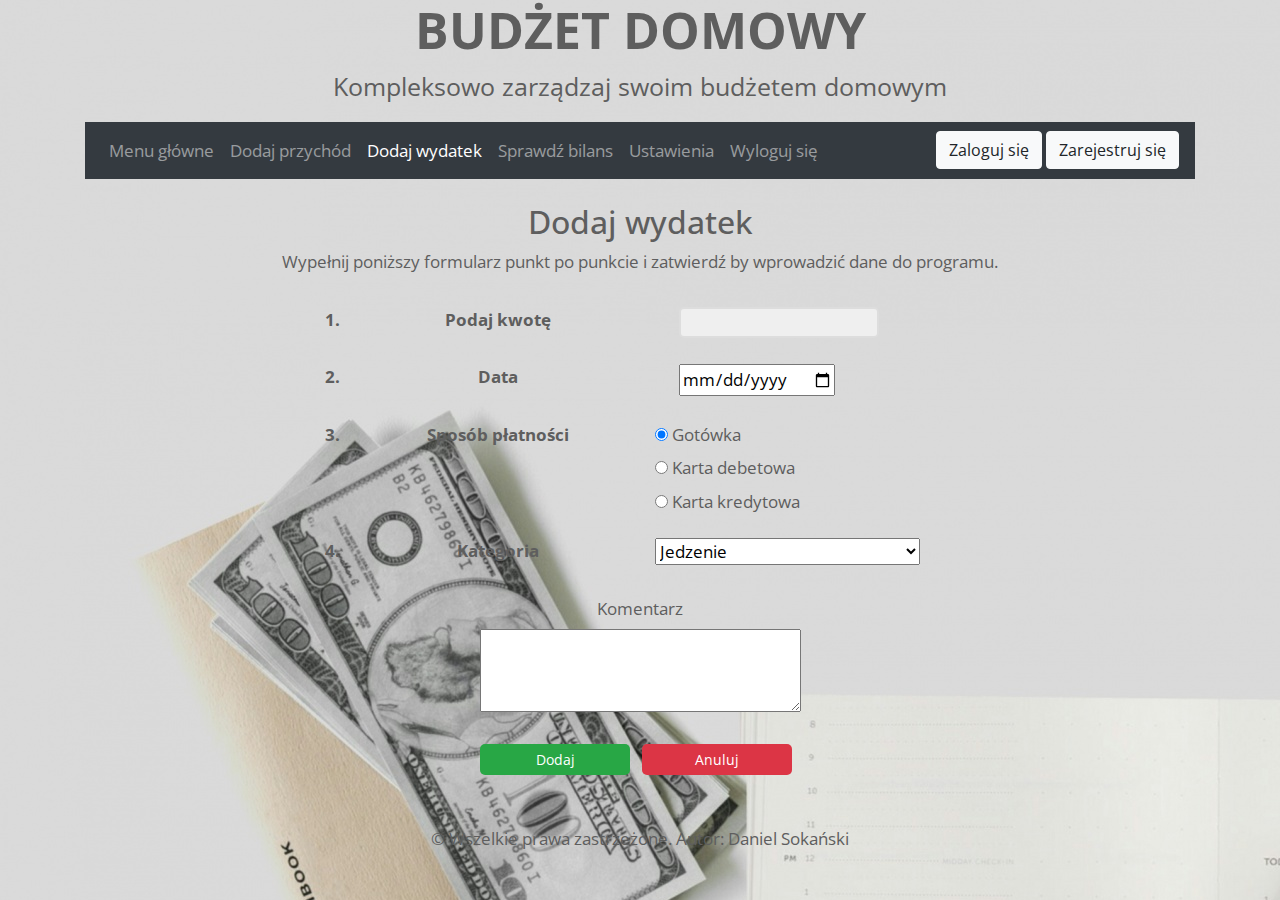
==== addexpence.html @ f1e3f098 "design is finished" ====
<!DOCTYPE html>
<html lang="pl">
<head>
	<meta charset="utf-8">
	<meta name="viewport" content="width=device-width, initial-scale=1, shrink-to-fit=no">
	<title>Domowy Budżet</title>
	<meta name="description" content="Aplikacja do zarządzania domowym budżetem">
	<meta name="keywords" content="budżet, wydatek, przychód, bilans">
	<meta name="author" content="Daniel Sokanski">
	<meta http-equiv="X-Ua-Compatible" content="IE=edge,chrome=1">
	
	<link rel="stylesheet" href="css/bootstrap.min.css">
	<link rel="stylesheet" href="css/fontello.css" type="text/css"/>
	<link rel="stylesheet" href="style.css">
	<link href="https://fonts.googleapis.com/css?family=Open+Sans:300,400,700&amp;subset=latin-ext" rel="stylesheet">
</head>
<body>
	
	<header>
		<div class="logo">
			<h1> BUDŻET DOMOWY </h1>
			<p> Kompleksowo zarządzaj swoim budżetem domowym </p>
		</div>
	</header>
	<div class="container">
	<main>
		<nav class="navbar navbar-dark bg-dark navbar-expand-lg">
			
			
			<button class="navbar-toggler" type="button" data-toggle="collapse" data-target="#mainmenu" aria-controls="mainmenu" aria-expanded="false" aria-label="Przełącznik nawigacji">
				<span class="navbar-toggler-icon"></span>
			</button>
			
			<div class="collapse navbar-collapse" id="mainmenu">
			
				<ul class="navbar-nav mr-auto">
				
					<li class="nav-item">
						<a class="nav-link" href="mainmenu.html"> Menu główne </a>
					</li>
					
					<li class="nav-item">
						<a class="nav-link" href="addincome.html"> Dodaj przychód </a>
					</li>
					
					<li class="nav-item active">
						<a class="nav-link" href="addexpence.html"> Dodaj wydatek </a>
					</li>
					
					<li class="nav-item">
						<a class="nav-link" href="bilans.html"> Sprawdź bilans </a>
					</li>
					
					<li class="nav-item">
						<a class="nav-link" href="settings.html"> Ustawienia </a>
					</li>
					
					<li class="nav-item">
						<a class="nav-link" href="logout.html"> Wyloguj się </a>
					</li>
					
				</ul>
			
				<form class="form-inline">
					<a href="login.html"><button class="btn btn-light" type="submit">Zaloguj się</button> </a>
					<a href="login.html"><button class="btn btn-light ml-1" type="submit">Zarejestruj się</button></a>
				
				</form>
			
			</div>
		</nav>
		<div class="row">
		
			<div class="col-sm-6 col-md-12 mt-4 text-center">
				<h2>Dodaj wydatek</h2>
				<p>Wypełnij poniższy formularz punkt po punkcie i zatwierdź by wprowadzić dane do programu.</p>
			</div>
			
		</div>
		<div class="row">
		
				<div class="col-sm-2 col-md-3 text-md-right mt-3 font-weight-bold" id="numbers">
					<p>1.</p>
				</div>
				
				<div class="col-sm-2 col-md-3 text-center mt-3 font-weight-bold" id="value">
					<label> Podaj kwotę  </label>
				</div>
				
				<div class="col-sm-3 col-md-6 text-md-left mt-3" id="evalue">
					<input class="ml-4" type="text" name="kwota">
				</div>
				
				<div class="col-sm-2 col-md-3 text-md-right mt-3 font-weight-bold" id="numbers">
					<p>2.</p>
				</div>
				
				<div class="col-sm-2 col-md-3 text-center mt-3 font-weight-bold" id="date">
					<label> Data  </label> 
				</div>
	
				<div class="col-sm-3 col-md-6 text-md-left mt-3" id="edate">
					<input class="ml-4" type="date" name="data">
				</div>
				
				<div class="col-sm-2 col-md-3 text-md-right mt-3 font-weight-bold" id="numbers">
					<p>3.</p>
				</div>
				
				<div class="col-sm-2 col-md-3 text-center mt-3 font-weight-bold" id="payment">
						<label> Sposób płatności</label>
				</div>
				
				<div class="col-sm-3 col-md-6 text-md-left mt-3" id="epayment">
					<fieldset>	
						<div><label><input type="radio" value="got" name="got" checked> Gotówka </label></div>
						<div><label><input type="radio" value="kd" name="kd"> Karta debetowa </label></div>
						<div><label><input type="radio" value="kk" name="kk"> Karta kredytowa </label></div>
					</fieldset>
				</div>
				
				<div class="col-sm-2 col-md-3 text-md-right mt-3 font-weight-bold" id="numbers">
					<p>4.</p>
				</div>
				
				<div class="col-sm-2 col-md-3 text-center mt-3 font-weight-bold" id="category">
					<label> Kategoria </label>

				</div>	
				
				<div class="col-sm-3 col-md-6 text-md-left mt-3" id="ecategory">
						<select id="kategoria" name="kategoria[]">
							<option value="j" selected>Jedzenie</option>
							<option value="m" >Mieszkanie</option>
							<option value="t">Transport</option>
							<option value="te">Telekomunikacja</option>
							<option value="oz">Opieka zdrowotna</option>
							<option value="u">Ubranie</option>
							<option value="h">Higiena</option>
							<option value="dz">Dzieci</option>
							<option value="r">Rozrywka</option>
							<option value="s">Szkolenia</option>
							<option value="k">Książki</option>
							<option value="o">Oszczędności</option>
							<option value="e">Na złotą jesień, czyli emeryturę</option>
							<option value="sd">Spłata długów</option>
							<option value="d">Darowizna</option>
							<option value="iw">Inne wydatki</option>
						</select>
				</div>
				
					<div class="col-sm-6 col-md-12 text-md-center mt-3" id="komentarz">
						<div><label for="komentarz"> Komentarz </label></div>
						<textarea name="komentarz" id="komentarz" rows="3" cols="30" ></textarea>
					</div>
					<div class="col-sm-6 col-md-12 text-md-center mt-3">
							<input class="mr-2 bg-success" type="submit" value="Dodaj">
							<input class="mr-2 bg-danger" type="submit" value="Anuluj">
					</div>

		</div>
	</main>
	</div>
	<footer>
		</br></br>
		<div class="foot">&copy; Wszelkie prawa zastrzeżone. Autor: Daniel Sokański  </div>
	</footer>
	<script src="https://code.jquery.com/jquery-3.3.1.slim.min.js" integrity="sha384-q8i/X+965DzO0rT7abK41JStQIAqVgRVzpbzo5smXKp4YfRvH+8abtTE1Pi6jizo" crossorigin="anonymous"></script>
	
	<script src="https://cdnjs.cloudflare.com/ajax/libs/popper.js/1.14.3/umd/popper.min.js" integrity="sha384-ZMP7rVo3mIykV+2+9J3UJ46jBk0WLaUAdn689aCwoqbBJiSnjAK/l8WvCWPIPm49" crossorigin="anonymous"></script>
	
	<script src="js/bootstrap.min.js"></script>
</body>
</html>
---- css/fontello.css ----
@font-face {
  font-family: 'fontello';
  src: url('../font/fontello.eot?84062342');
  src: url('../font/fontello.eot?84062342#iefix') format('embedded-opentype'),
       url('../font/fontello.woff2?84062342') format('woff2'),
       url('../font/fontello.woff?84062342') format('woff'),
       url('../font/fontello.ttf?84062342') format('truetype'),
       url('../font/fontello.svg?84062342#fontello') format('svg');
  font-weight: normal;
  font-style: normal;
}
/* Chrome hack: SVG is rendered more smooth in Windozze. 100% magic, uncomment if you need it. */
/* Note, that will break hinting! In other OS-es font will be not as sharp as it could be */
/*
@media screen and (-webkit-min-device-pixel-ratio:0) {
  @font-face {
    font-family: 'fontello';
    src: url('../font/fontello.svg?84062342#fontello') format('svg');
  }
}
*/
 
 [class^="icon-"]:before, [class*=" icon-"]:before {
  font-family: "fontello";
  font-style: normal;
  font-weight: normal;
  speak: never;
 
  display: inline-block;
  text-decoration: inherit;
  width: 1em;
  margin-right: .2em;
  text-align: center;
  /* opacity: .8; */
 
  /* For safety - reset parent styles, that can break glyph codes*/
  font-variant: normal;
  text-transform: none;
 
  /* fix buttons height, for twitter bootstrap */
  line-height: 1em;
 
  /* Animation center compensation - margins should be symmetric */
  /* remove if not needed */
  margin-left: .2em;
 
  /* you can be more comfortable with increased icons size */
  /* font-size: 120%; */
 
  /* Font smoothing. That was taken from TWBS */
  -webkit-font-smoothing: antialiased;
  -moz-osx-font-smoothing: grayscale;
 
  /* Uncomment for 3D effect */
  /* text-shadow: 1px 1px 1px rgba(127, 127, 127, 0.3); */
}
 
.icon-logout:before { content: '\e800';font-size: 50px; margin-top:10px; } /* '' */
.icon-chart-bar:before { content: '\e801';font-size: 50px; margin-top:10px;  } /* '' */
.icon-plus-1:before { content: '\e805';font-size: 50px; margin-top:10px;  } /* '' */
.icon-minus-1:before { content: '\e806';font-size: 50px; margin-top:10px;  } /* '' */
.icon-tasks:before { content: '\f0ae'; font-size: 50px; margin-top:10px; } /* '' */
---- style.css ----
body
{
	font-family: 'Open Sans', sans-serif;
	background-image: url("img/tlo.jpg");
	background-color:black;
	color: #5e5e5e;
	text-align:center;
	width:100%;
	height:100%;
	font-size:17px;
}
.logo h1
{
	font-size:50px;
	font-weight:700;
}
.logo p
{
	font-size:25px;
}
.navbar
{
	min-height: 57px;
}
#login,
#register
{
	width:500px;
	display:inline-block;
	vertical-align:top;
	font-size:17px;
	margin-left:auto;
	margin-right:auto;
	text-align:center;
	line-height:30px;
}
input[type=text],
input[type=password]
{
	width:200px;
	background-color:#efefef;
	color:#666;
	border: 2px solid #ddd;
	border-radius:5px;
	font-size:17px;
	box-sizing:border-box;
	outline:none;
}
input[type=text]:focus,
input[type=password]:focus
{
	-webkit-box-shadow: 0px 0px 10px 2px rgba(204,204,204,0.9);
	-moz-box-shadow: 0px 0px 10px 2px rgba(204,204,204,0.9);
	box-shadow: 0px 0px 10px 2px rgba(204,204,204,0.9);	
	border:2px solid gray;
	color:#428c42;
}
input[type=reset]
{
	width:150px;
	background-color:#9c0303;
	font-size:14px;
	color:white;
	padding: 5px 5px;
	margin-top:10px;
	border:none;
	border-radius:5px;
	cursor:pointer;
	outline:none;
}
input[type=reset]:focus
{
	-webkit-box-shadow: 0px 0px 10px 2px rgba(204,204,204,0.9);
	-moz-box-shadow: 0px 0px 10px 2px rgba(204,204,204,0.9);
	box-shadow: 0px 0px 10px 2px rgba(204,204,204,0.9);	
}
input[type=reset]:hover
{
	background-color:#8b0202;
}
input[type=submit]
{
	width:150px;
	background-color:#36b03c;
	font-size:14px;
	color:white;
	padding: 5px 5px;
	margin-top:10px;
	border:none;
	border-radius:5px;
	cursor:pointer;
	outline:none;
}
input[type=submit]:focus
{
	-webkit-box-shadow: 0px 0px 15px 5px rgba(204,204,204,0.9);
	-moz-box-shadow: 0px 0px 15px 5px rgba(204,204,204,0.9);
	box-shadow: 0px 0px 15px 5px rgba(204,204,204,0.9);	
}
input[type=submit]:hover
{
	background-color:#37b93d;
}
input::-webkit-input-placeholder
{
    color: #999;
}
input:focus::-webkit-input-placeholder
{
    color: #428C42;
}
/* Firefox < 19 */
input:-moz-placeholder
{
    color: #999;
}
input:focus:-moz-placeholder
{
    color: #428C42;
}
/* Firefox > 19 */
input::-moz-placeholder
{
    color: #999;
}
input:focus::-moz-placeholder
{
    color: #428C42;
}
/* Internet Explorer 10 */
input:-ms-input-placeholder
{
    color: #999;
}
input:focus:-ms-input-placeholder
{
    color: #428C42;
}
#boldtext
{
	font-weight:400;
	font-size:25px;
	color: #000000;
	text-align:center;
	font-weight:bold;
}
.introduction
{
	font-size:20px;
	color:#6e0e16;
}
.newuser
{
	width:100%;
}
#index-login,
#index-register
{
	display:inline-block;
	font-size:25px;
	border:2px solid #37b93d;
	border-radius:5px;
	height:100px;
}
#submitbtn
{
	width:200px;
	background-color:#37b93d;
	font-size:14px;
	color:white;
	padding: 5px 5px;
	margin-top:10px;
	border:none;
	border-radius:5px;
	cursor:pointer;
	outline:none;
}
#submitbtn:focus
{
	-webkit-box-shadow: 0px 0px 15px 5px rgba(204,204,204,0.9);
	-moz-box-shadow: 0px 0px 15px 5px rgba(204,204,204,0.9);
	box-shadow: 0px 0px 15px 5px rgba(204,204,204,0.9);	
}
#submitbtn:hover
{
	background-color:#b00000;
}
#tile
{
	margin:10px;
	height:100px;
	background-color:#1aa12e;
	text-align:center;
	border-radius:5px;
	border:2px solid #1aa12e;
	transition: all 0.2s ease-in-out;
}
#tile:hover
{
	background-color:#30bdc2;
	-webkit-transform: scale(1.1);
	-ms-transform: scale(1.1);
	transform: scale(1.1);
}
#tile a
{
	text-decoration:none;
}
.incometable
{
	width:30%;
	display:inline-block;
	border:1px solid white;
	margin-bottom:5px;
}
.expencetable
{
	width:30%;
	display:inline-block;
	border:1px solid white;
	margin-bottom:5px;
}
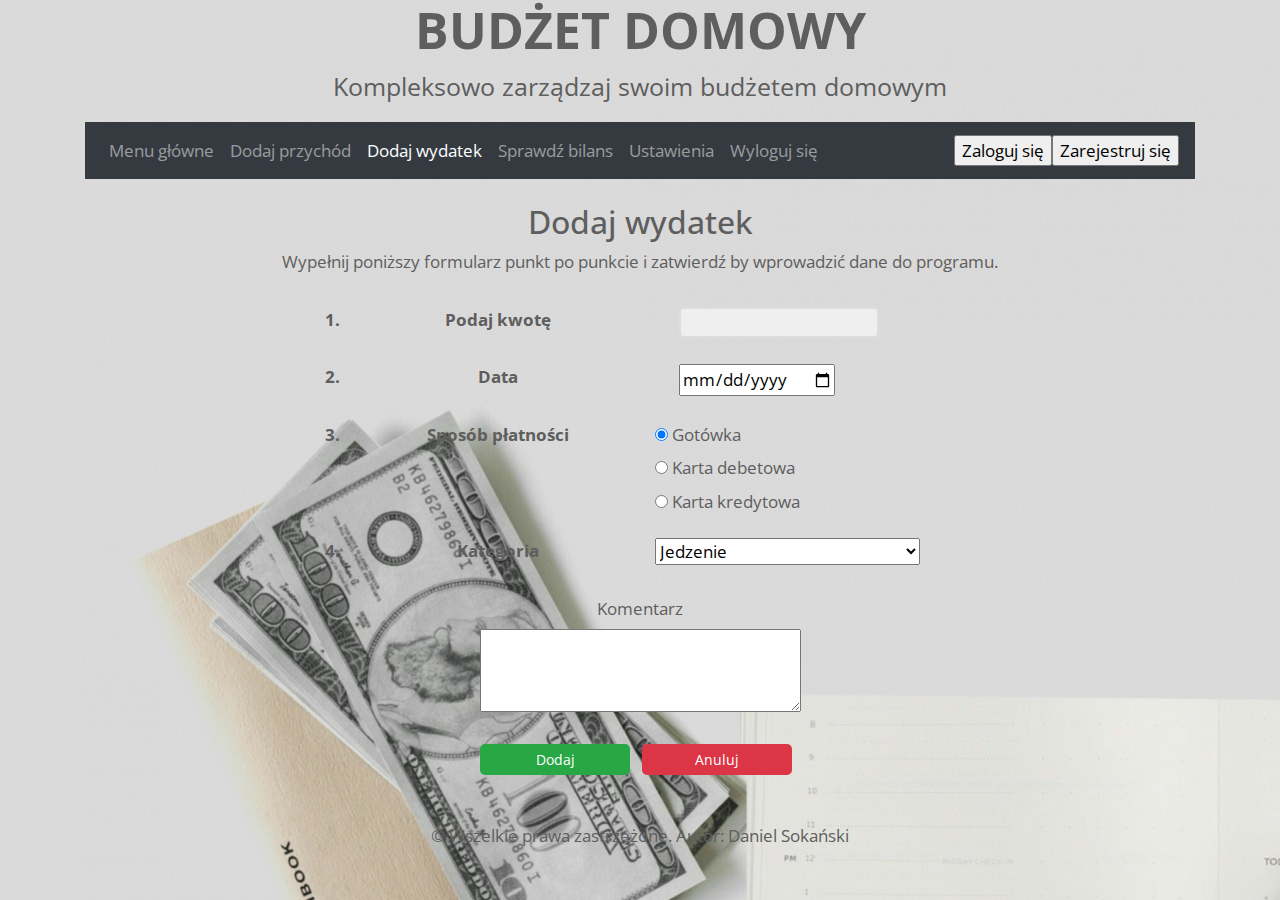
==== commit 6d3db17b: "design is finished after validation" ====
--- a/addexpence.html
+++ b/addexpence.html
@@ -7,7 +7,7 @@
 	<meta name="description" content="Aplikacja do zarządzania domowym budżetem">
 	<meta name="keywords" content="budżet, wydatek, przychód, bilans">
 	<meta name="author" content="Daniel Sokanski">
-	<meta http-equiv="X-Ua-Compatible" content="IE=edge,chrome=1">
+	<!--[if IE]><meta http-equiv='X-UA-Compatible' content='IE=edge,chrome=1'><![endif]-->
 	
 	<link rel="stylesheet" href="css/bootstrap.min.css">
 	<link rel="stylesheet" href="css/fontello.css" type="text/css"/>
@@ -62,9 +62,9 @@
 				</ul>
 			
 				<form class="form-inline">
-					<a href="login.html"><button class="btn btn-light" type="submit">Zaloguj się</button> </a>
-					<a href="login.html"><button class="btn btn-light ml-1" type="submit">Zarejestruj się</button></a>
-				
+					<input type="button" value="Zaloguj się" onclick="window.location.href='login.html'" />
+					<input type="button" value="Zarejestruj się" onclick="window.location.href='login.html'" />
+
 				</form>
 			
 			</div>
@@ -79,7 +79,7 @@
 		</div>
 		<div class="row">
 		
-				<div class="col-sm-2 col-md-3 text-md-right mt-3 font-weight-bold" id="numbers">
+				<div class="numbers col-sm-2 col-md-3 text-md-right mt-3 font-weight-bold" id="numbers">
 					<p>1.</p>
 				</div>
 				
@@ -91,7 +91,7 @@
 					<input class="ml-4" type="text" name="kwota">
 				</div>
 				
-				<div class="col-sm-2 col-md-3 text-md-right mt-3 font-weight-bold" id="numbers">
+				<div class="numbers col-sm-2 col-md-3 text-md-right mt-3 font-weight-bold">
 					<p>2.</p>
 				</div>
 				
@@ -103,7 +103,7 @@
 					<input class="ml-4" type="date" name="data">
 				</div>
 				
-				<div class="col-sm-2 col-md-3 text-md-right mt-3 font-weight-bold" id="numbers">
+				<div class="numbers col-sm-2 col-md-3 text-md-right mt-3 font-weight-bold">
 					<p>3.</p>
 				</div>
 				
@@ -119,7 +119,7 @@
 					</fieldset>
 				</div>
 				
-				<div class="col-sm-2 col-md-3 text-md-right mt-3 font-weight-bold" id="numbers">
+				<div class="numbers col-sm-2 col-md-3 text-md-right mt-3 font-weight-bold">
 					<p>4.</p>
 				</div>
 				
@@ -149,7 +149,7 @@
 						</select>
 				</div>
 				
-					<div class="col-sm-6 col-md-12 text-md-center mt-3" id="komentarz">
+					<div class="col-sm-6 col-md-12 text-md-center mt-3" id="comment">
 						<div><label for="komentarz"> Komentarz </label></div>
 						<textarea name="komentarz" id="komentarz" rows="3" cols="30" ></textarea>
 					</div>
@@ -162,8 +162,7 @@
 	</main>
 	</div>
 	<footer>
-		</br></br>
-		<div class="foot">&copy; Wszelkie prawa zastrzeżone. Autor: Daniel Sokański  </div>
+		<div class="mt-5">&copy; Wszelkie prawa zastrzeżone. Autor: Daniel Sokański  </div>
 	</footer>
 	<script src="https://code.jquery.com/jquery-3.3.1.slim.min.js" integrity="sha384-q8i/X+965DzO0rT7abK41JStQIAqVgRVzpbzo5smXKp4YfRvH+8abtTE1Pi6jizo" crossorigin="anonymous"></script>
 	
--- a/style.css
+++ b/style.css
@@ -136,7 +136,7 @@
 {
     color: #428C42;
 }
-#boldtext
+.boldtext
 {
 	font-weight:400;
 	font-size:25px;
@@ -162,30 +162,8 @@
 	border-radius:5px;
 	height:100px;
 }
-#submitbtn
-{
-	width:200px;
-	background-color:#37b93d;
-	font-size:14px;
-	color:white;
-	padding: 5px 5px;
-	margin-top:10px;
-	border:none;
-	border-radius:5px;
-	cursor:pointer;
-	outline:none;
-}
-#submitbtn:focus
-{
-	-webkit-box-shadow: 0px 0px 15px 5px rgba(204,204,204,0.9);
-	-moz-box-shadow: 0px 0px 15px 5px rgba(204,204,204,0.9);
-	box-shadow: 0px 0px 15px 5px rgba(204,204,204,0.9);	
-}
-#submitbtn:hover
-{
-	background-color:#b00000;
-}
-#tile
+
+.tile
 {
 	margin:10px;
 	height:100px;
@@ -195,14 +173,14 @@
 	border:2px solid #1aa12e;
 	transition: all 0.2s ease-in-out;
 }
-#tile:hover
+.tile:hover
 {
 	background-color:#30bdc2;
 	-webkit-transform: scale(1.1);
 	-ms-transform: scale(1.1);
 	transform: scale(1.1);
 }
-#tile a
+.tile a
 {
 	text-decoration:none;
 }
